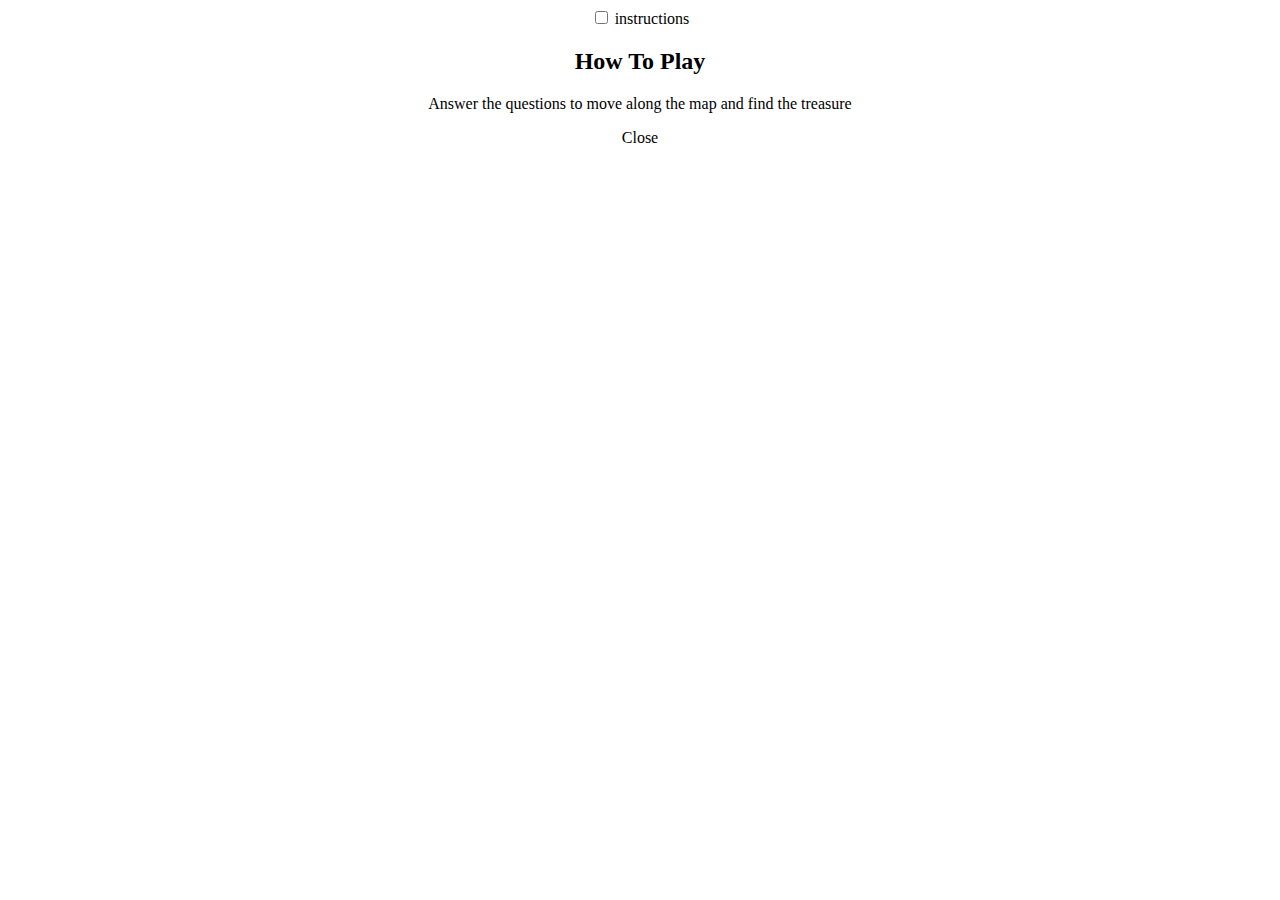
==== instructions.html @ a347b66c "Update instructions.html" ====
<!DOCTYPE html>
<html lang="en">
<head>
    <link rel="stylesheet" href="instructionsstyle.css">
    <link rel="stylesheet" href="mapstyle.css">
    <meta charset="UTF-8">
    <meta http-equiv="X-UA-Compatible" content="IE=edge">
    <meta name="viewport" content="width=device-width, initial-scale=1.0">
    <title>Document</title>
    <style>
        body { 
            text-align: center;
        }
    </style>
</head>
<body>
    <div class="center">
        <input type="checkbox" id="click">
        <label for="click" class="instructions">instructions</label>
        <div class="content" >
            <div class="header" > 
                <h2>How To Play</h2>
                <label for="click" class="fas fa times"></label>
            </div>
            <label for="click" class="fas fa check"></label>
            <p>Answer the questions to move along the map and find the treasure
            </p>
            <div class="line"></div>
            <label for="click" class="close-btn">Close</label>
        </div>
    </div>
</body>
</html>
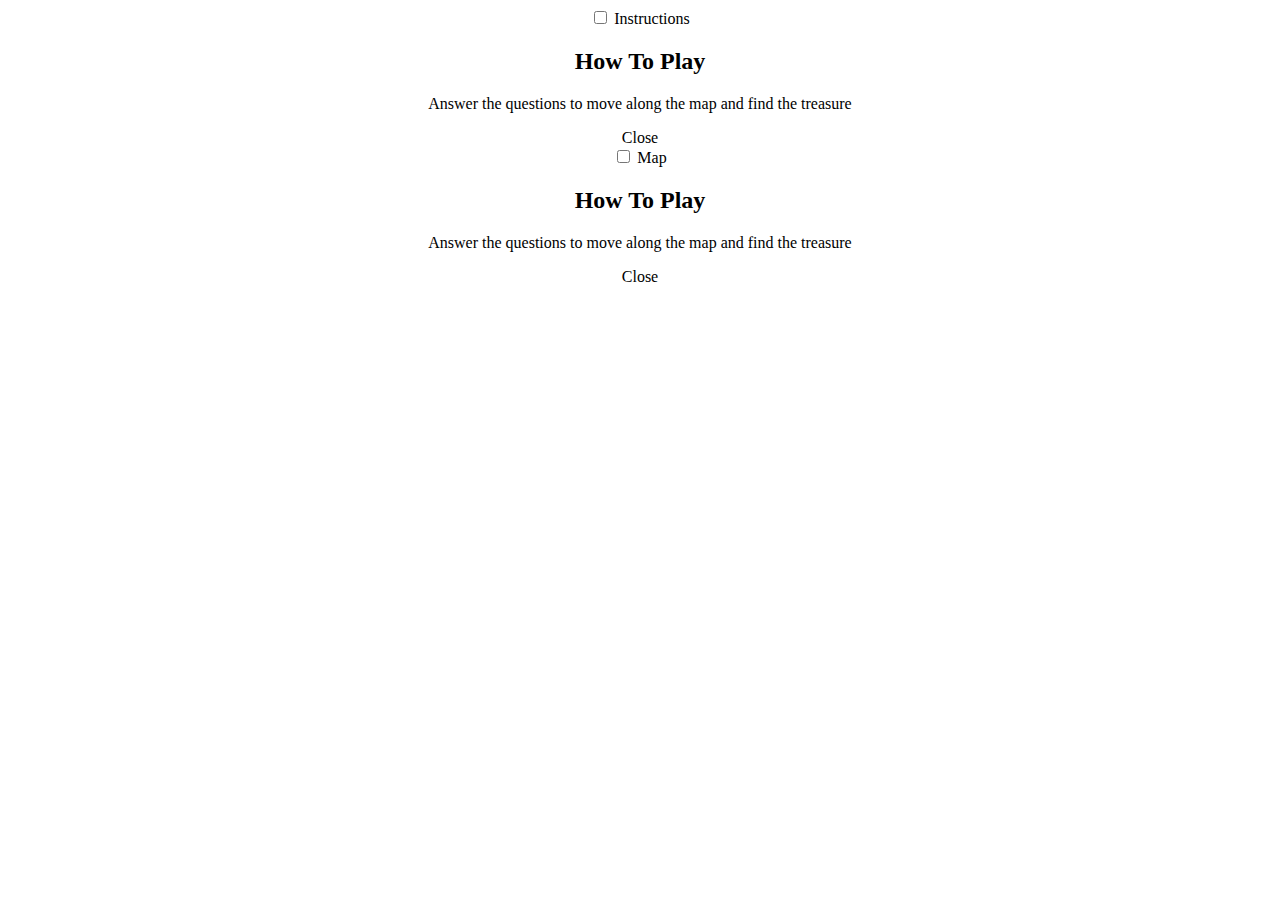
==== commit 9a9d08db: "Update instructions.html" ====
--- a/instructions.html
+++ b/instructions.html
@@ -16,7 +16,7 @@
 <body>
     <div class="center">
         <input type="checkbox" id="click">
-        <label for="click" class="instructions">instructions</label>
+        <label for="click" class="instructions">Instructions</label>
         <div class="content" >
             <div class="header" > 
                 <h2>How To Play</h2>
@@ -29,5 +29,21 @@
             <label for="click" class="close-btn">Close</label>
         </div>
     </div>
+
+    <div class="center1">
+        <input type="checkbox" id="map">
+        <label for="map" class="map">Map</label>
+        <div class="mapcontent" >
+            <div class="header" > 
+                <h2>How To Play</h2>
+                <label for="map" class="fas fa times"></label>
+            </div>
+            <label for="map" class="fas fa check"></label>
+            <p>Answer the questions to move along the map and find the treasure
+            </p>
+            <div class="line"></div>
+            <label for="map" class="mapclose-btn">Close</label>
+        </div>
+    </div>
 </body>
 </html>